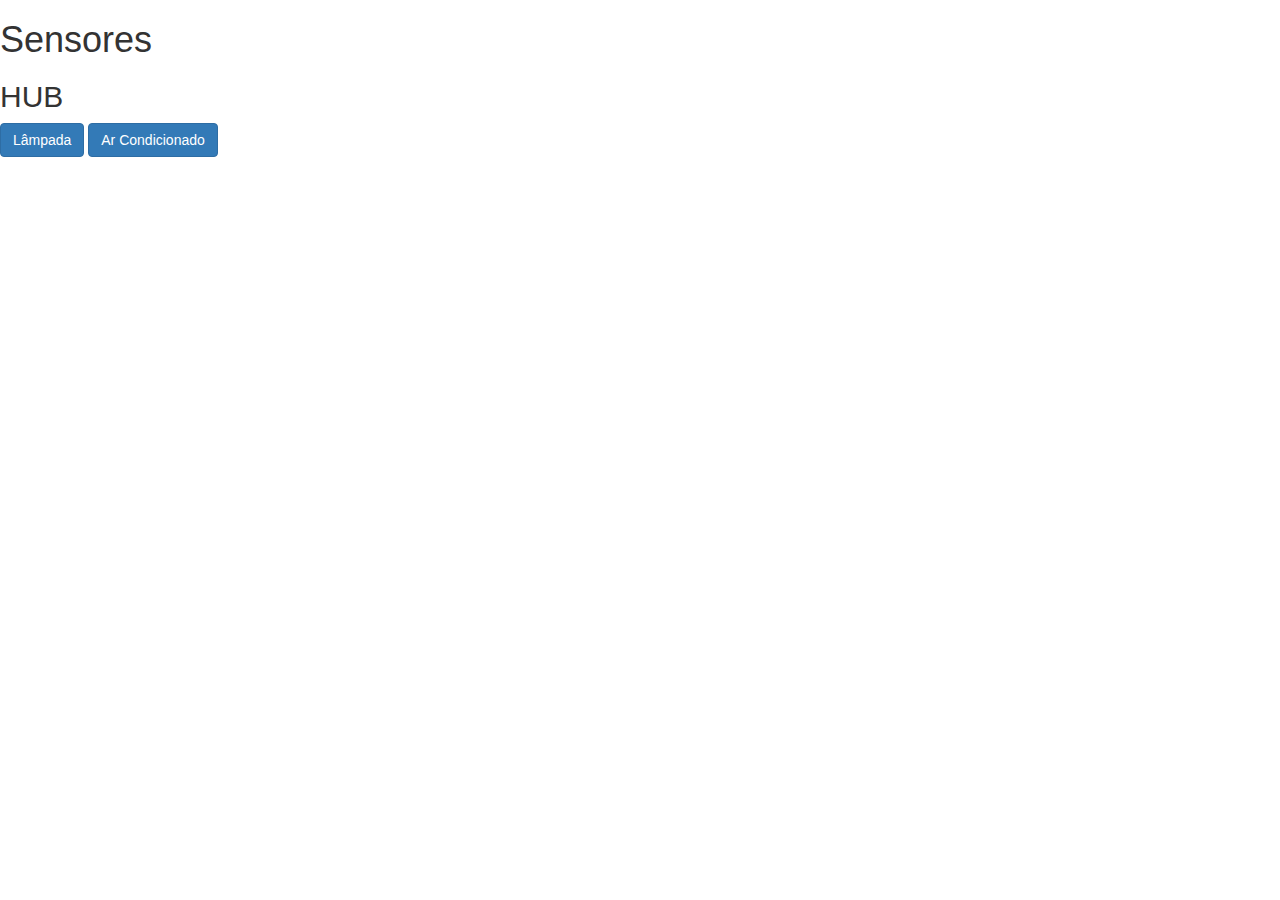
==== ads-pos-HUB-WEB/target/ads-pos-HUB-WEB-1.0-SNAPSHOTmensage-beans/index.html @ a222f466 "projeto web" ====
<!DOCTYPE html>
<html>
    <head>
        <link rel="stylesheet" href="componentes/css/bootstrap.min.css" type="text/css"/>

        <title>Hub Sensores</title>
        <meta http-equiv="Content-Type" content="text/html; charset=UTF-8">
    </head>
    <body>
        <h1>Sensores</h1>
        <h2>HUB</h2>
        
        <form>
            
            <button type="submit" class="btn btn-primary" id="lampada">Lâmpada</button>
            <button type="submit" class="btn btn-primary" id="ar">Ar Condicionado</button>
          
        </form>
    </body>
</html>
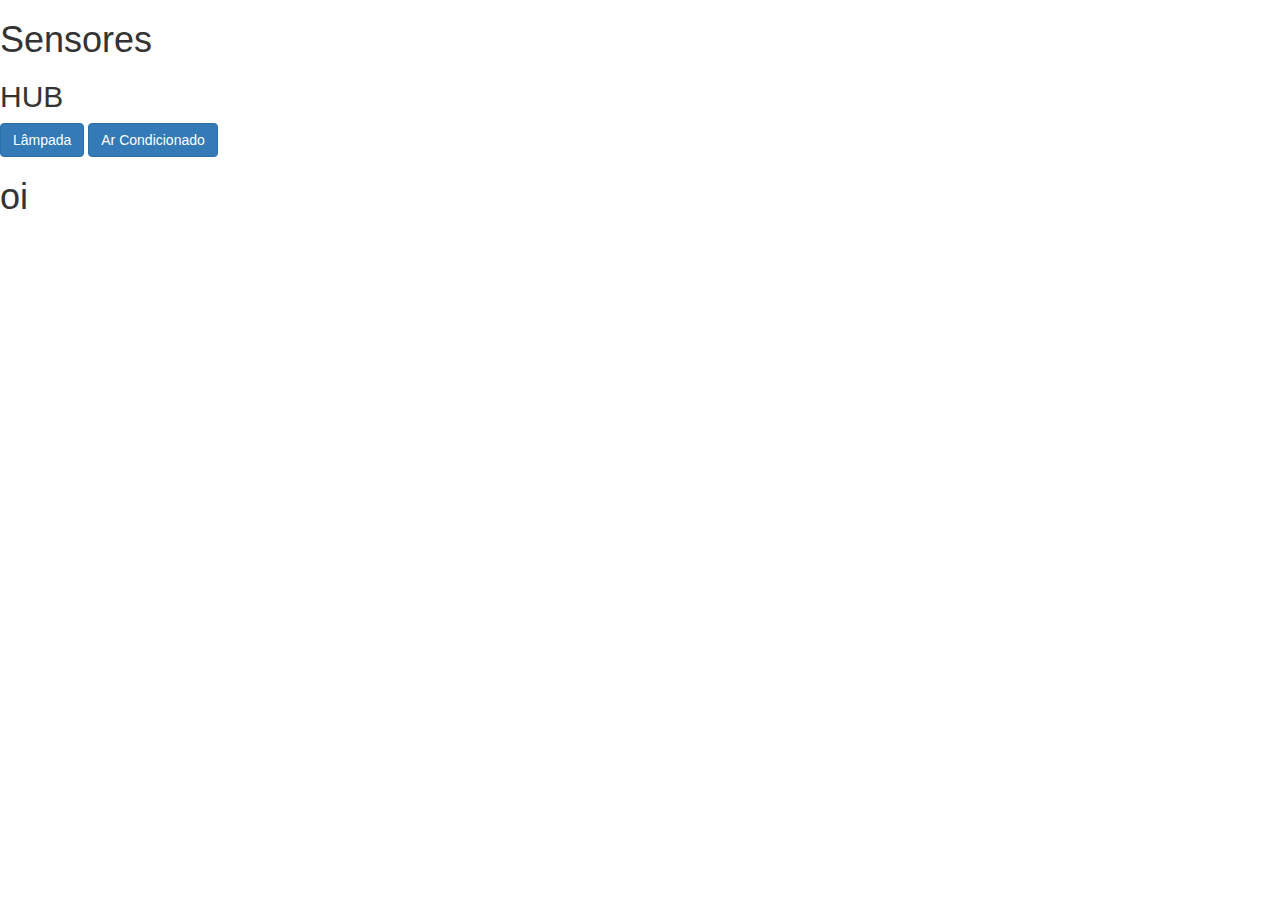
==== commit 2ab8a840: "telas'" ====
--- a/ads-pos-HUB-WEB/target/ads-pos-HUB-WEB-1.0-SNAPSHOTmensage-beans/index.html
+++ b/ads-pos-HUB-WEB/target/ads-pos-HUB-WEB-1.0-SNAPSHOTmensage-beans/index.html
@@ -2,6 +2,7 @@
 <html>
     <head>
         <link rel="stylesheet" href="componentes/css/bootstrap.min.css" type="text/css"/>
+        <link rel="stylesheet" href="componentes/css/edicao-pagina.css" type="text/css">
 
         <title>Hub Sensores</title>
         <meta http-equiv="Content-Type" content="text/html; charset=UTF-8">
@@ -9,12 +10,12 @@
     <body>
         <h1>Sensores</h1>
         <h2>HUB</h2>
-        
-        <form>
-            
-            <button type="submit" class="btn btn-primary" id="lampada">Lâmpada</button>
-            <button type="submit" class="btn btn-primary" id="ar">Ar Condicionado</button>
-          
-        </form>
+
+
+       
+        <a class="editado" href="lampada.html" > <button class="btn btn-primary" id="lampada">Lâmpada </button></a>
+            <button class="btn btn-primary" id="ar"> <a class="editado" href="ArCondicionado.html">Ar Condicionado </a></button>
+            <h1>oi</h1>
+         
     </body>
 </html>
--- a/ads-pos-HUB-WEB/target/ads-pos-HUB-WEB-1.0-SNAPSHOTmensage-beans/componentes/css/edicao-pagina.css
+++ b/ads-pos-HUB-WEB/target/ads-pos-HUB-WEB-1.0-SNAPSHOTmensage-beans/componentes/css/edicao-pagina.css
@@ -0,0 +1,26 @@
+/*
+To change this license header, choose License Headers in Project Properties.
+To change this template file, choose Tools | Templates
+and open the template in the editor.
+*/
+/* 
+    Created on : 28/09/2016, 16:47:58
+    Author     : Luciana
+*/
+
+.campo-temperatura{
+    width: 110px;
+    height: 60px;
+    margin-top: 20px;
+}
+
+.editado{
+    color: #fff !important;
+   
+}
+ 
+
+
+
+
+
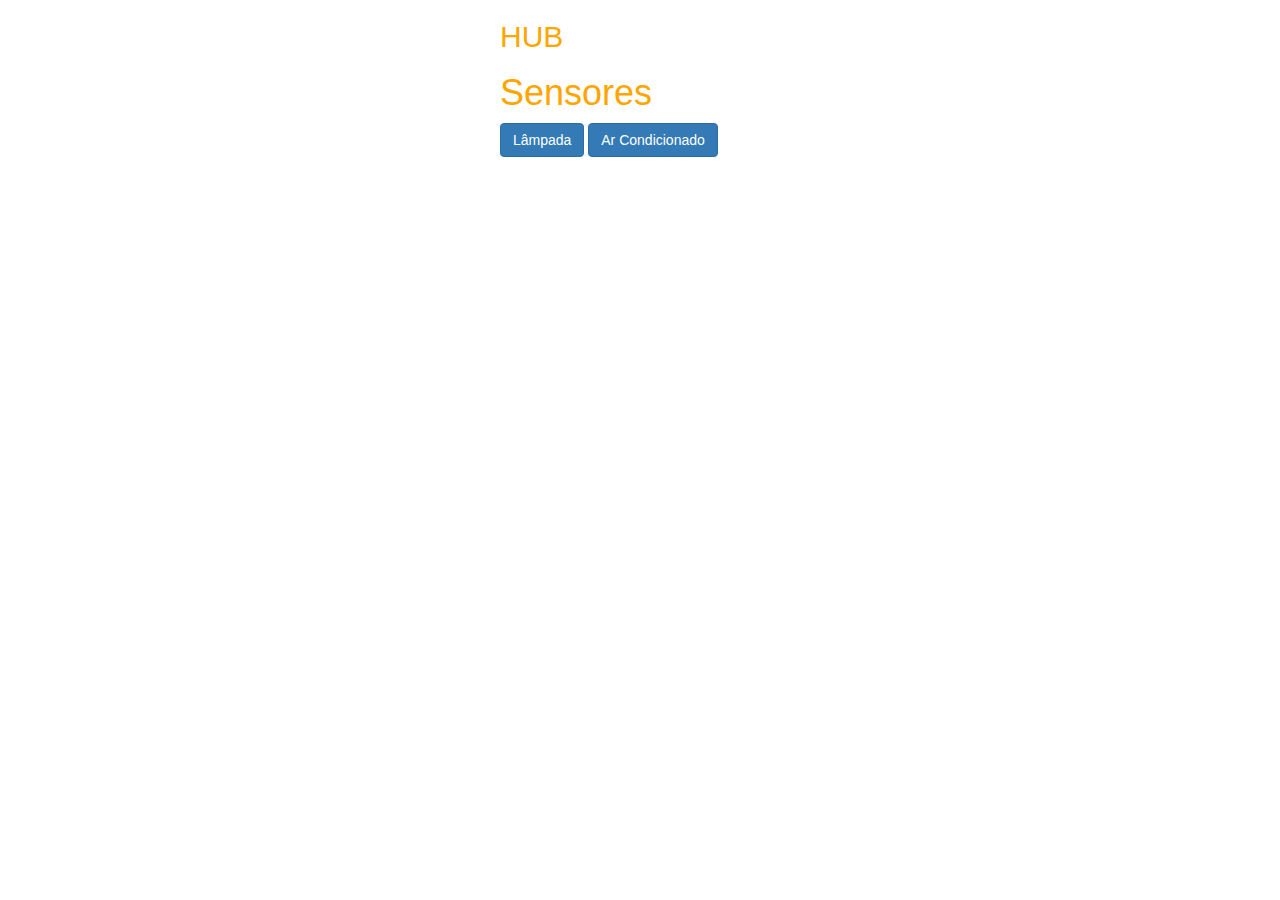
==== commit 4e83e649: "telas" ====
--- a/ads-pos-HUB-WEB/target/ads-pos-HUB-WEB-1.0-SNAPSHOTmensage-beans/index.html
+++ b/ads-pos-HUB-WEB/target/ads-pos-HUB-WEB-1.0-SNAPSHOTmensage-beans/index.html
@@ -8,14 +8,16 @@
         <meta http-equiv="Content-Type" content="text/html; charset=UTF-8">
     </head>
     <body>
-        <h1>Sensores</h1>
-        <h2>HUB</h2>
+        <div id="index">
+
+            <h2 style="size: 500px">HUB</h2>
+           
+            <h1>Sensores</h1>
 
 
-       
-        <a class="editado" href="lampada.html" > <button class="btn btn-primary" id="lampada">Lâmpada </button></a>
+            <a class="editado" href="lampada.html" > <button class="btn btn-primary" id="lampada">Lâmpada </button></a>
             <button class="btn btn-primary" id="ar"> <a class="editado" href="ArCondicionado.html">Ar Condicionado </a></button>
-            <h1>oi</h1>
-         
+
+        </div>
     </body>
 </html>
--- a/ads-pos-HUB-WEB/target/ads-pos-HUB-WEB-1.0-SNAPSHOTmensage-beans/componentes/css/edicao-pagina.css
+++ b/ads-pos-HUB-WEB/target/ads-pos-HUB-WEB-1.0-SNAPSHOTmensage-beans/componentes/css/edicao-pagina.css
@@ -19,8 +19,12 @@
    
 }
  
+#index{
+    margin-left: 500px;
+    color: orange;
+    size: 10px;
+}
 
 
 
 
-
